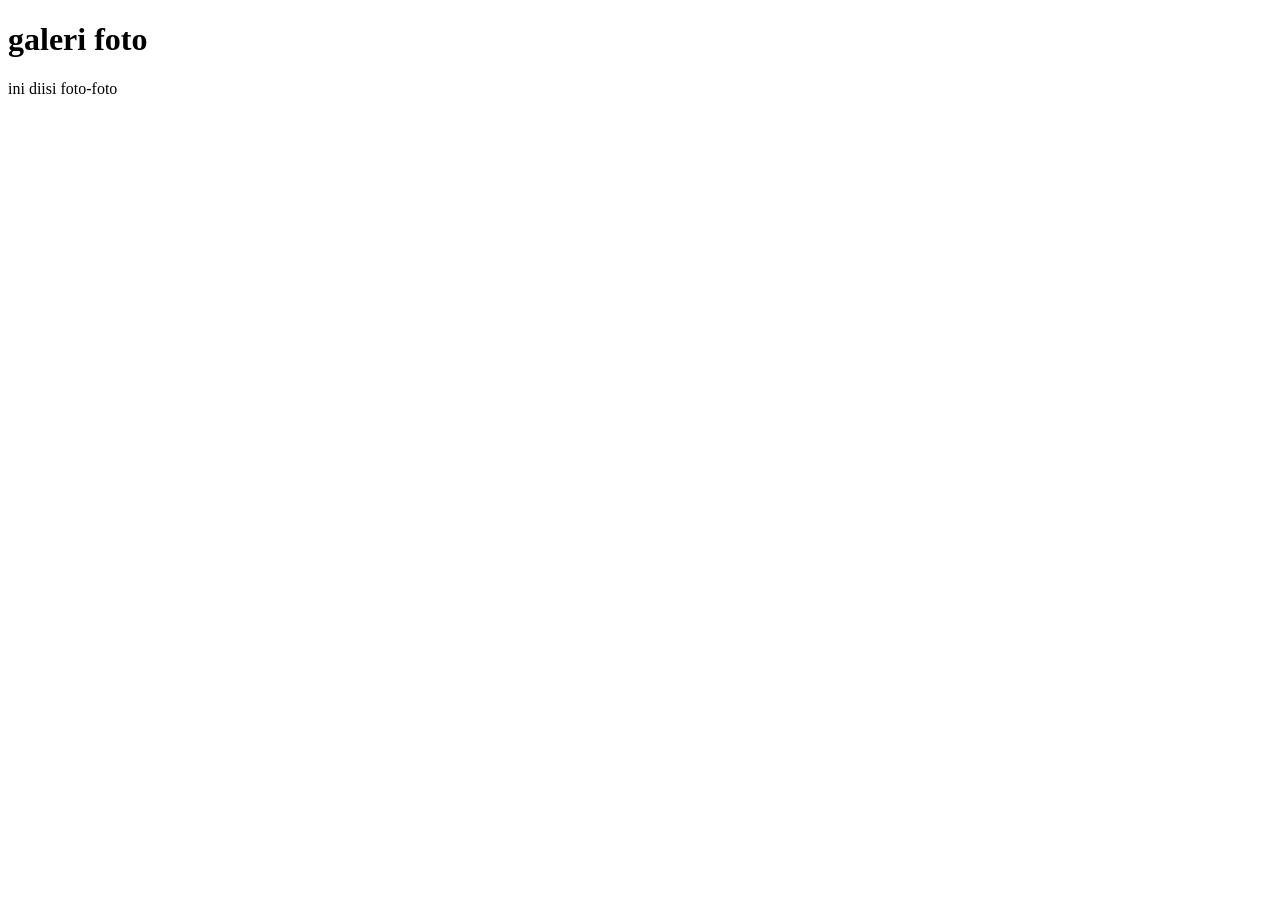
==== galeri.html @ bb594d6f "menambah berkas galeri.html" ====
<!DOCTYPE html>
<html>

<head>
  <meta charset="UTF-8">
  <meta name="viewport" content="width=device-width, initial-scale=1">
  <title>Galeri</title>
</head>

<body>
  <h1>galeri foto</h1>
  
  <p>ini diisi foto-foto</p>
</body>

</html>
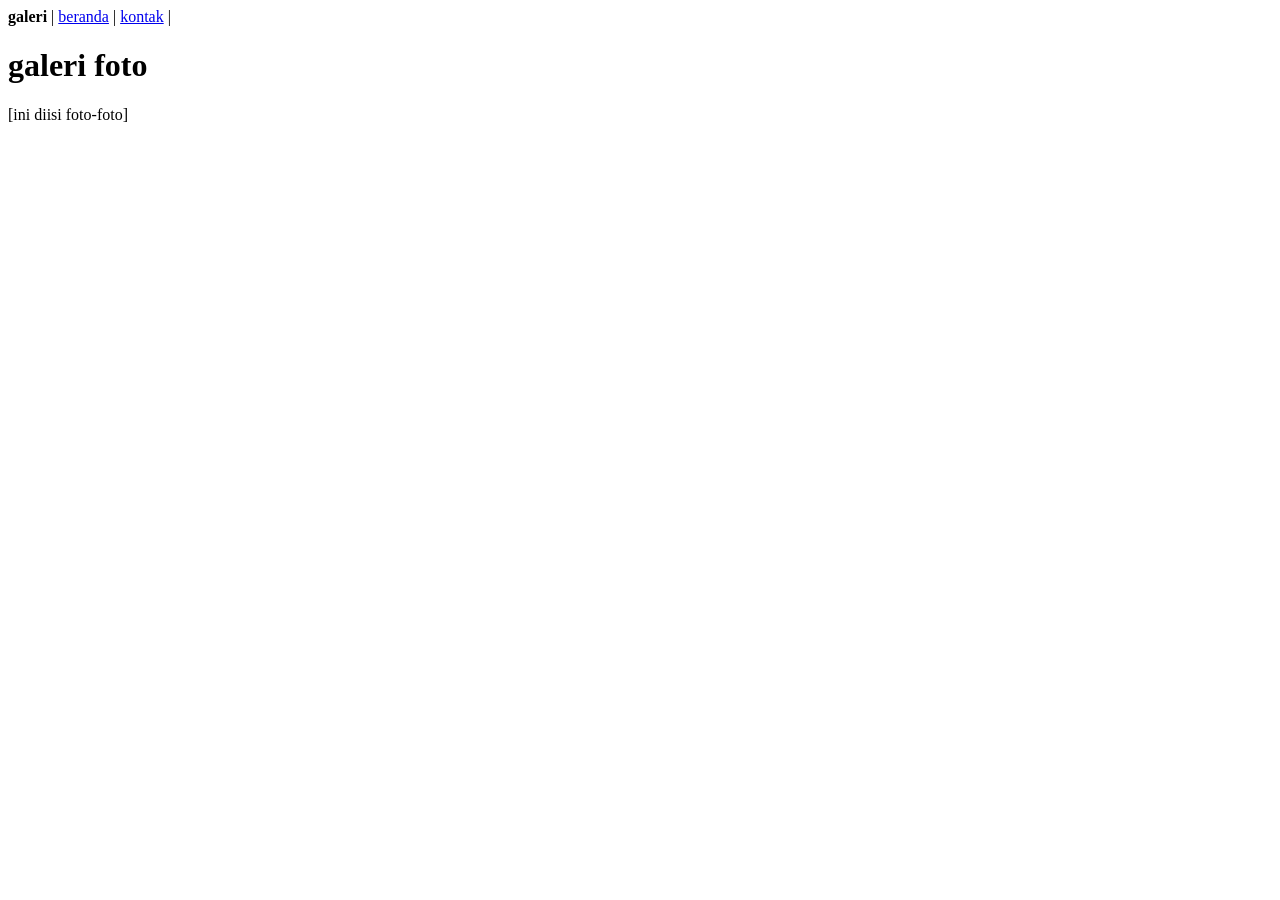
==== commit ff6d9653: "update" ====
--- a/galeri.html
+++ b/galeri.html
@@ -8,9 +8,14 @@
 </head>
 
 <body>
+  <nav>
+    <b>galeri</b> |
+    <a href="index.html">beranda</a> | 
+    <a href="kontak.html">kontak</a> |
+  </nav>
   <h1>galeri foto</h1>
   
-  <p>ini diisi foto-foto</p>
+  <p>[ini diisi foto-foto]</p>
 </body>
 
 </html>
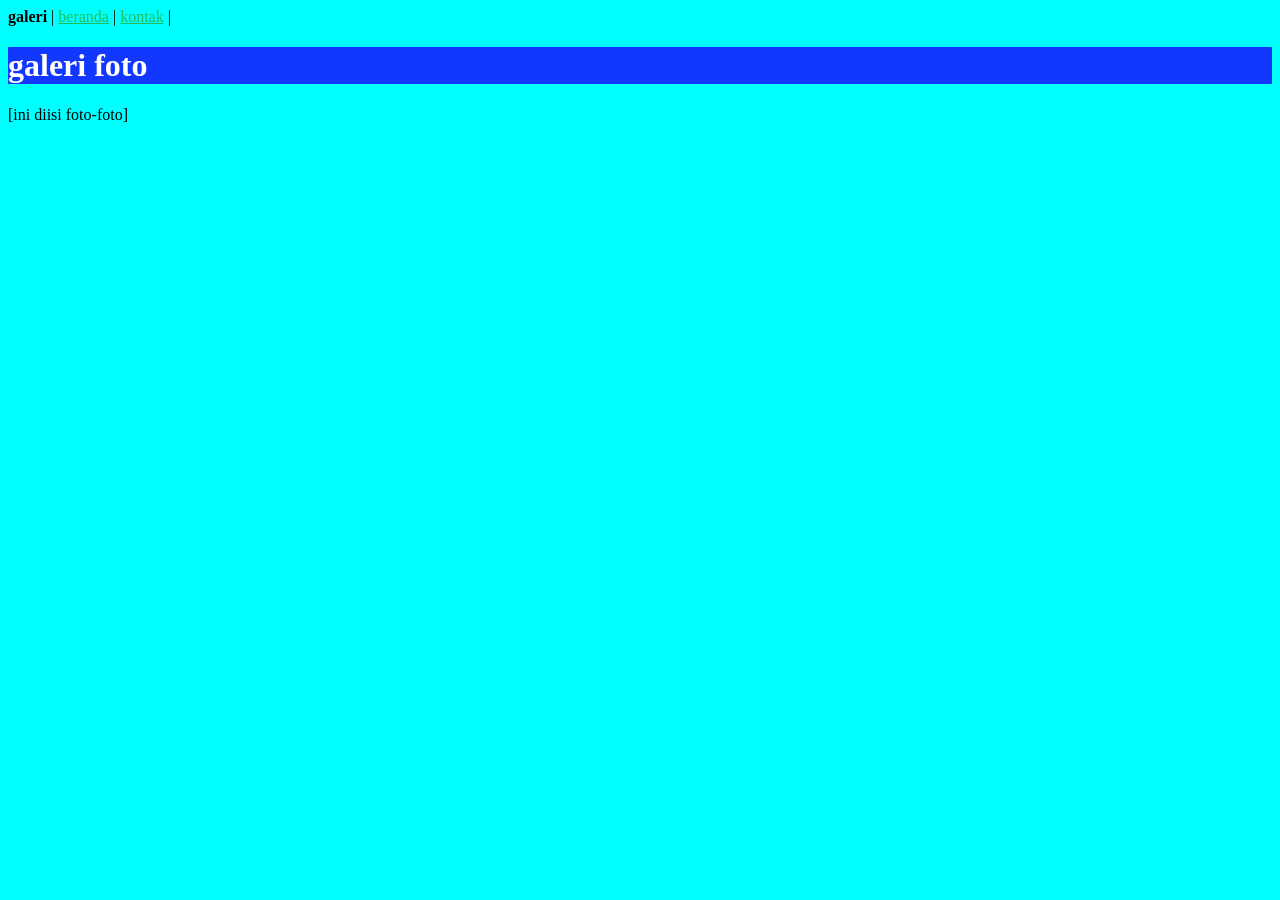
==== commit 3ae0fec7: "menambah css" ====
--- a/galeri.html
+++ b/galeri.html
@@ -5,6 +5,7 @@
   <meta charset="UTF-8">
   <meta name="viewport" content="width=device-width, initial-scale=1">
   <title>Galeri</title>
+  <link rel="stylesheet" href="style.css">
 </head>
 
 <body>
@@ -15,7 +16,7 @@
   </nav>
   <h1>galeri foto</h1>
   
-  <p>[ini diisi foto-foto]</p>
+  <p>[ini diisi foto-foto]
 </body>
 
 </html>
--- a/style.css
+++ b/style.css
@@ -0,0 +1,11 @@
+    h1 {
+      background-color:#1800FFC7;
+    color:#FFFFFF;
+    }
+    a {
+      color:#1EBD59 ;
+    }
+    
+    body {
+      background-color: #00ffff
+    }
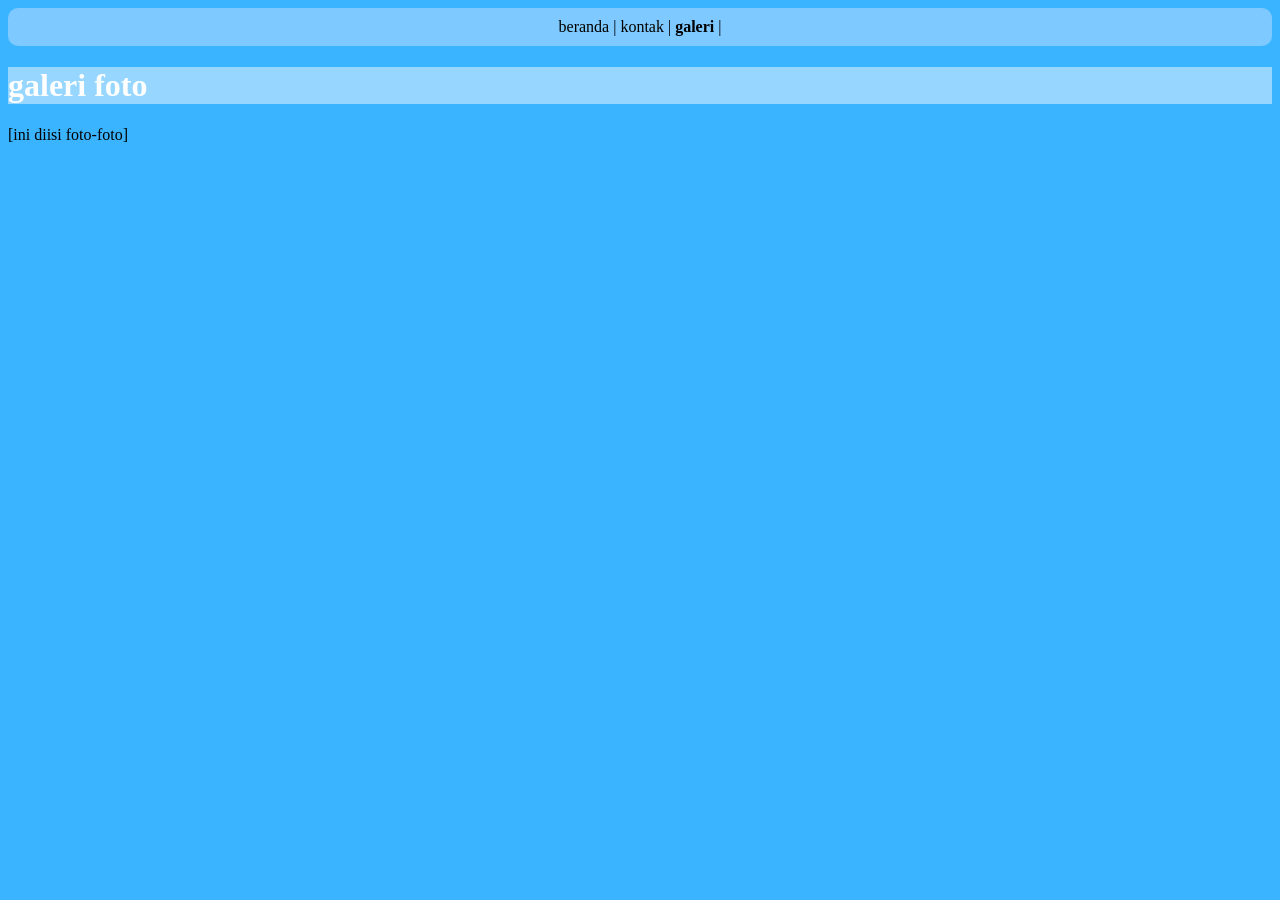
==== commit 093ac2bf: "menambah style navigasi" ====
--- a/galeri.html
+++ b/galeri.html
@@ -9,10 +9,11 @@
 </head>
 
 <body>
-  <nav>
-    <b>galeri</b> |
-    <a href="index.html">beranda</a> | 
+  <nav class="navigasi">
+    <a href="index.html">beranda</a> |
     <a href="kontak.html">kontak</a> |
+    <a href="galeri.html" class="aktif">galeri</a> |
+    
   </nav>
   <h1>galeri foto</h1>
   
--- a/style.css
+++ b/style.css
@@ -1,11 +1,44 @@
     h1 {
-      background-color:#1800FFC7;
-    color:#FFFFFF;
+      background-color: #96D6FF;
+      color: #FFFFFF;
     }
+    
     a {
-      color:#1EBD59 ;
+      color: #FFFFFF;
     }
     
     body {
-      background-color: #00ffff
+      background-color: #26ACFFE6
+    }
+    
+    /* mengubah div menjadi tampilan kartu*/
+    div {
+      background-color: #96C9FFCC;
+      width: 280px;
+      margin: 20px auto;
+      padding: 20px;
+      border-radius: 15px;
+      box-shadow: 0 4px 8px rgba(0, 0, 0, 1);
+      text-align: center;
+    }
+    
+    div img {
+      border-radius: 50%;
+      border: 5px solid #E6F2FF;
+    }
+    
+    .navigasi {
+      background-color: #7EC9FF;
+      padding: 10px;
+      text-align: center;
+      border-radius: 10px;
+    }
+    
+    .navigasi a {
+      text-decoration: none;
+      color: #000000;
+    }
+    
+    .navigasi .aktif {
+      font-weight: bold;
     }
